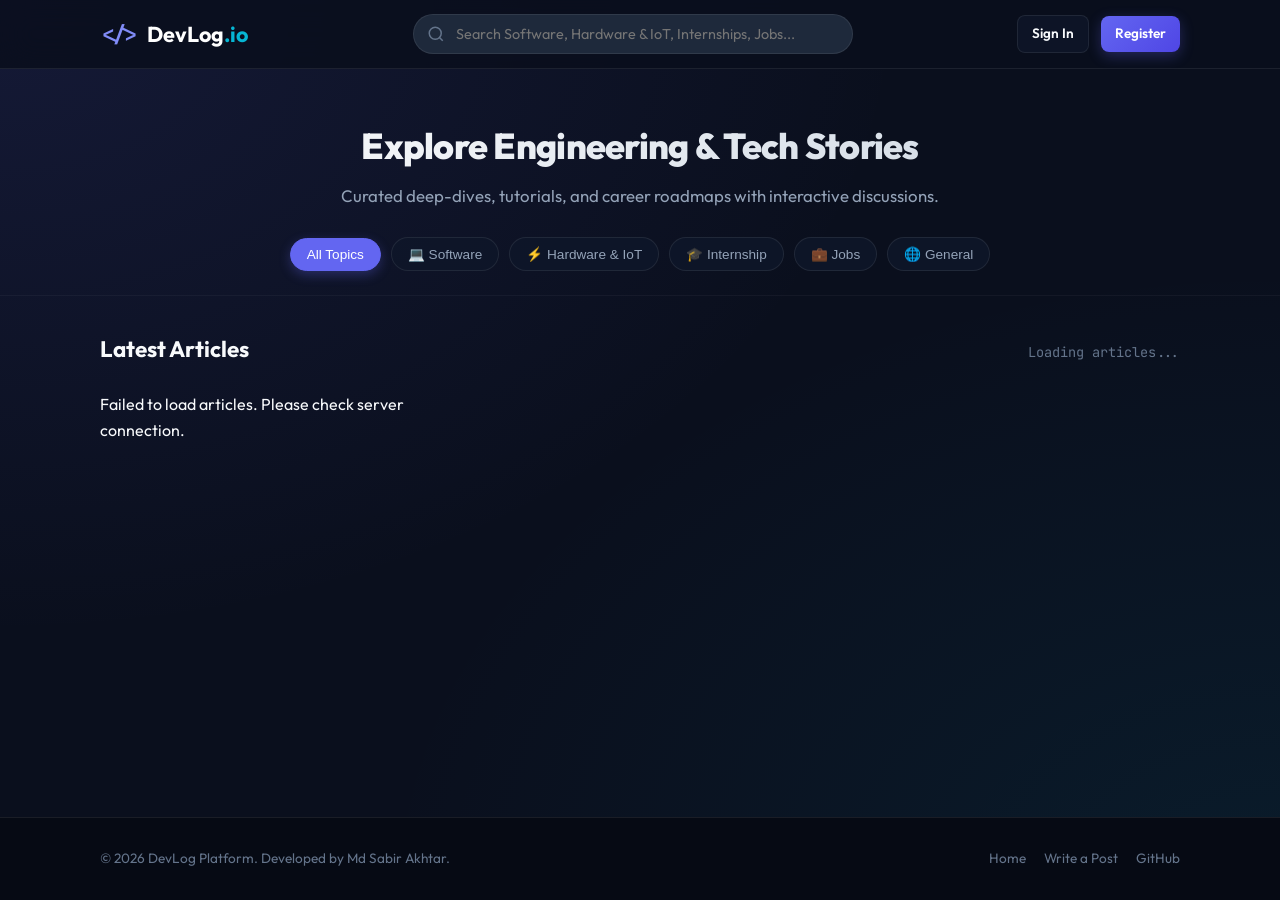
==== static/index.html @ 8dfeafbe "Initial commit: Full-stack blogging platform with Python, SQLite, HTML5, CSS Grid & JS" ====
<!DOCTYPE html>
<html lang="en">
<head>
  <meta charset="UTF-8" />
  <meta name="viewport" content="width=device-width, initial-scale=1.0" />
  <title>DevLog | Software, Hardware &amp; IoT, Careers</title>
  <meta name="description" content="Interactive developer blogging platform covering Software, Hardware &amp; IoT, Internships, Jobs, and General tech insights." />
  
  <link rel="stylesheet" href="style.css" />
  <link rel="preconnect" href="https://fonts.googleapis.com" />
  <link rel="preconnect" href="https://fonts.gstatic.com" crossorigin />
  <link href="https://fonts.googleapis.com/css2?family=Outfit:wght@300;400;500;600;700;800&family=JetBrains+Mono:wght@400;500;600&display=swap" rel="stylesheet" />
</head>
<body>

  <!-- =========================================================================
       NAVIGATION BAR
       ========================================================================= -->
  <header class="app-navbar">
    <div class="nav-wrapper">
      <a href="/" class="brand-logo">
        <span class="logo-icon">&lt;/&gt;</span>
        <span class="logo-title">DevLog<span class="accent-dot">.io</span></span>
      </a>

      <!-- Search Input in Navbar -->
      <div class="search-container">
        <svg class="search-icon" width="18" height="18" viewBox="0 0 24 24" fill="none" stroke="currentColor" stroke-width="2"><circle cx="11" cy="11" r="8"></circle><line x1="21" y1="21" x2="16.65" y2="16.65"></line></svg>
        <input type="text" id="search-input" class="search-input" placeholder="Search Software, Hardware &amp; IoT, Internships, Jobs..." aria-label="Search blog posts" />
        <button id="clear-search" class="clear-search" style="display:none;" aria-label="Clear search">&times;</button>
      </div>

      <!-- Navigation Actions -->
      <nav class="nav-actions" id="nav-actions">
        <!-- Injected via app.js -->
      </nav>
    </div>
  </header>

  <!-- =========================================================================
       HERO & CATEGORY BAR (Hardware & IoT Merged)
       ========================================================================= -->
  <section class="hero-strip">
    <div class="container hero-strip-inner">
      <div class="hero-text-block">
        <h1 class="feed-headline">Explore Engineering &amp; Tech Stories</h1>
        <p class="feed-subheadline">Curated deep-dives, tutorials, and career roadmaps with interactive discussions.</p>
      </div>

      <!-- Merged Categories -->
      <div class="categories-bar" id="categories-bar">
        <button class="cat-pill active" data-category="all">All Topics</button>
        <button class="cat-pill" data-category="Software">💻 Software</button>
        <button class="cat-pill" data-category="Hardware &amp; IoT">⚡ Hardware &amp; IoT</button>
        <button class="cat-pill" data-category="Internship">🎓 Internship</button>
        <button class="cat-pill" data-category="Jobs">💼 Jobs</button>
        <button class="cat-pill" data-category="General">🌐 General</button>
      </div>
    </div>
  </section>

  <!-- =========================================================================
       MAIN BLOG POSTS FEED (CSS Grid with Images)
       ========================================================================= -->
  <main class="container feed-container">
    <div class="feed-header">
      <h2 class="feed-title" id="feed-status-title">Latest Articles</h2>
      <span class="feed-count" id="feed-count">Loading articles...</span>
    </div>

    <!-- Posts Grid with Thumbnails -->
    <div class="posts-grid" id="posts-grid">
      <!-- Loading Skeletons -->
      <div class="post-card-skeleton"></div>
      <div class="post-card-skeleton"></div>
      <div class="post-card-skeleton"></div>
    </div>

    <!-- Empty State -->
    <div class="empty-state" id="empty-state" style="display: none;">
      <div class="empty-icon">🔍</div>
      <h3 class="empty-title">No posts found in this section</h3>
      <p class="empty-desc">Try clearing your search query or exploring another category.</p>
      <button class="btn btn-secondary" onclick="resetFilters()">Reset All Filters</button>
    </div>
  </main>

  <!-- =========================================================================
       INTERACTIVE POST READER & COMMENT MODAL (With Hero Image & Likes)
       ========================================================================= -->
  <div class="modal-overlay" id="post-modal" aria-hidden="true">
    <div class="modal-container" role="dialog" aria-modal="true">
      <button class="modal-close" id="modal-close" aria-label="Close modal">&times;</button>
      
      <!-- Article Hero Image -->
      <div class="modal-hero-image-wrapper" id="modal-hero-wrapper" style="display:none;">
        <img src="" alt="Post cover image" id="modal-hero-img" class="modal-hero-img" />
      </div>

      <article class="post-article" id="modal-article">
        <!-- Injected dynamically by app.js -->
      </article>

      <!-- Interactive Action Bar (Like & Share) -->
      <div class="article-interactive-bar">
        <button class="btn-interactive btn-like" id="modal-like-btn" onclick="handleLikeCurrentPost()">
          <span class="heart-icon" id="modal-heart-icon">🤍</span>
          <span id="modal-likes-count">0</span>
          <span>Likes</span>
        </button>
        <button class="btn-interactive btn-share" onclick="handleShareCurrentPost()">
          <svg width="15" height="15" viewBox="0 0 24 24" fill="none" stroke="currentColor" stroke-width="2"><circle cx="18" cy="5" r="3"></circle><circle cx="6" cy="12" r="3"></circle><circle cx="18" cy="19" r="3"></circle><line x1="8.59" y1="13.51" x2="15.42" y2="17.49"></line><line x1="15.41" y1="6.51" x2="8.59" y2="10.49"></line></svg>
          <span>Share Link</span>
        </button>
      </div>

      <!-- Comments Section -->
      <section class="comments-section" id="modal-comments-section">
        <h3 class="comments-title">Discussion (<span id="modal-comments-count">0</span>)</h3>

        <!-- Comment Form (Shown when logged in) -->
        <form class="comment-form" id="comment-form">
          <div class="comment-input-wrapper">
            <textarea id="comment-text" class="comment-textarea" placeholder="Share your thoughts or ask a question..." rows="3" required></textarea>
          </div>
          <div class="comment-actions">
            <button type="submit" class="btn btn-primary btn-sm">Post Comment</button>
          </div>
        </form>

        <!-- Login Prompt for Guests -->
        <div class="comment-login-prompt" id="comment-login-prompt" style="display: none;">
          <p>Please <a href="/auth" class="text-link">sign in</a> or <a href="/auth?tab=register" class="text-link">register</a> to join the conversation and leave a comment.</p>
        </div>

        <!-- Comments List -->
        <div class="comments-list" id="comments-list">
          <!-- Comments injected here -->
        </div>
      </section>
    </div>
  </div>

  <!-- Toast Notification -->
  <div class="toast" id="toast" role="alert"></div>

  <!-- Footer -->
  <footer class="app-footer">
    <div class="container footer-inner">
      <p>&copy; 2026 DevLog Platform. Developed by Md Sabir Akhtar.</p>
      <div class="footer-links">
        <a href="/">Home</a>
        <a href="/create-post">Write a Post</a>
        <a href="https://github.com" target="_blank" rel="noopener noreferrer">GitHub</a>
      </div>
    </div>
  </footer>

  <script src="app.js"></script>
</body>
</html>
---- static/style.css ----
/* ==========================================================================
   DevLog Modern Full-Stack Blog Platform Stylesheet
   Crafted with CSS Grid, Flexbox, Custom Properties & Responsive Architecture
   ========================================================================== */

:root {
  /* Midnight Slate Theme Palette */
  --bg-main: #0a0f1d;
  --bg-surface: #0f172a;
  --bg-card: rgba(15, 23, 42, 0.85);
  --bg-card-hover: rgba(30, 41, 59, 0.95);
  --bg-input: #1e293b;
  
  --primary: #6366f1;
  --primary-hover: #4f46e5;
  --primary-light: #818cf8;
  --primary-glow: rgba(99, 102, 241, 0.3);

  --accent-cyan: #06b6d4;
  --accent-green: #10b981;
  --accent-rose: #f43f5e;
  
  --text-main: #f8fafc;
  --text-muted: #94a3b8;
  --text-dim: #64748b;
  
  --border-color: rgba(255, 255, 255, 0.08);
  --border-color-hover: rgba(99, 102, 241, 0.4);

  /* Typography */
  --font-main: 'Outfit', -apple-system, BlinkMacSystemFont, 'Segoe UI', Roboto, sans-serif;
  --font-mono: 'JetBrains Mono', monospace;

  /* Sizing, Radius & Shadows */
  --container-max-width: 1120px;
  --radius-sm: 8px;
  --radius-md: 14px;
  --radius-lg: 20px;
  
  --shadow-sm: 0 4px 12px rgba(0, 0, 0, 0.25);
  --shadow-md: 0 10px 30px rgba(0, 0, 0, 0.45);
  --shadow-lg: 0 20px 50px rgba(0, 0, 0, 0.65);
  --transition: all 0.2s cubic-bezier(0.16, 1, 0.3, 1);
}

/* ==========================================================================
   Global Reset & Base
   ========================================================================== */
* {
  box-sizing: border-box;
  margin: 0;
  padding: 0;
}

html {
  scroll-behavior: smooth;
}

body {
  font-family: var(--font-main);
  background-color: var(--bg-main);
  color: var(--text-main);
  line-height: 1.6;
  min-height: 100vh;
  display: flex;
  flex-direction: column;
  background-image: 
    radial-gradient(at 0% 0%, rgba(99, 102, 241, 0.12) 0px, transparent 50%),
    radial-gradient(at 100% 100%, rgba(6, 182, 212, 0.08) 0px, transparent 50%);
  background-attachment: fixed;
}

a {
  color: inherit;
  text-decoration: none;
  transition: var(--transition);
}

.container {
  width: 100%;
  max-width: var(--container-max-width);
  margin: 0 auto;
  padding: 0 20px;
}

/* Typography Utilities */
.text-link {
  color: var(--primary-light);
  font-weight: 500;
}
.text-link:hover {
  text-decoration: underline;
}

/* Buttons */
.btn {
  display: inline-flex;
  align-items: center;
  justify-content: center;
  gap: 8px;
  padding: 10px 20px;
  font-size: 0.95rem;
  font-weight: 600;
  border-radius: var(--radius-sm);
  border: none;
  cursor: pointer;
  transition: var(--transition);
  font-family: var(--font-main);
}

.btn-primary {
  background: linear-gradient(135deg, var(--primary) 0%, var(--primary-hover) 100%);
  color: #ffffff;
  box-shadow: 0 4px 14px var(--primary-glow);
}

.btn-primary:hover {
  transform: translateY(-2px);
  box-shadow: 0 6px 20px rgba(99, 102, 241, 0.45);
}

.btn-secondary {
  background: var(--bg-card);
  color: var(--text-main);
  border: 1px solid var(--border-color);
}

.btn-secondary:hover {
  background: var(--bg-card-hover);
  border-color: rgba(255, 255, 255, 0.2);
}

.btn-danger {
  background: rgba(244, 63, 94, 0.15);
  color: #fb7185;
  border: 1px solid rgba(244, 63, 94, 0.3);
}

.btn-danger:hover {
  background: #e11d48;
  color: #ffffff;
}

.btn-sm {
  padding: 7px 14px;
  font-size: 0.85rem;
}

.btn-block {
  width: 100%;
}

/* ==========================================================================
   Navigation Bar
   ========================================================================== */
.app-navbar {
  position: sticky;
  top: 0;
  z-index: 1000;
  background: rgba(10, 15, 29, 0.85);
  backdrop-filter: blur(16px);
  -webkit-backdrop-filter: blur(16px);
  border-bottom: 1px solid var(--border-color);
}

.nav-wrapper {
  max-width: var(--container-max-width);
  margin: 0 auto;
  padding: 14px 20px;
  display: flex;
  align-items: center;
  justify-content: space-between;
  gap: 20px;
}

.brand-logo {
  display: flex;
  align-items: center;
  gap: 8px;
  font-size: 1.35rem;
  font-weight: 700;
  color: #ffffff;
}

.logo-icon {
  color: var(--primary-light);
  font-family: var(--font-mono);
}

.accent-dot {
  color: var(--accent-cyan);
}

.search-container {
  position: relative;
  flex: 1;
  max-width: 440px;
}

.search-icon {
  position: absolute;
  left: 14px;
  top: 50%;
  transform: translateY(-50%);
  color: var(--text-dim);
}

.search-input {
  width: 100%;
  background: var(--bg-input);
  border: 1px solid var(--border-color);
  border-radius: 24px;
  padding: 10px 38px 10px 42px;
  color: #ffffff;
  font-family: var(--font-main);
  font-size: 0.9rem;
  transition: var(--transition);
}

.search-input:focus {
  outline: none;
  border-color: var(--primary-light);
  box-shadow: 0 0 0 3px rgba(99, 102, 241, 0.2);
}

.clear-search {
  position: absolute;
  right: 12px;
  top: 50%;
  transform: translateY(-50%);
  background: transparent;
  border: none;
  color: var(--text-dim);
  font-size: 1.2rem;
  cursor: pointer;
}

.nav-actions {
  display: flex;
  align-items: center;
  gap: 12px;
}

.user-badge {
  display: flex;
  align-items: center;
  gap: 10px;
  background: rgba(255, 255, 255, 0.04);
  border: 1px solid var(--border-color);
  padding: 4px 12px 4px 6px;
  border-radius: 20px;
  color: var(--text-main);
  font-size: 0.85rem;
  font-weight: 500;
}

.user-avatar-mini {
  width: 28px;
  height: 28px;
  border-radius: 50%;
  background: linear-gradient(135deg, var(--primary) 0%, var(--accent-cyan) 100%);
  display: flex;
  align-items: center;
  justify-content: center;
  font-weight: 700;
  font-size: 0.8rem;
  color: #ffffff;
}

/* ==========================================================================
   Hero Strip & Category Filters
   ========================================================================== */
.hero-strip {
  padding: 48px 0 24px;
  border-bottom: 1px solid rgba(255, 255, 255, 0.04);
}

.hero-text-block {
  text-align: center;
  margin-bottom: 28px;
}

.feed-headline {
  font-size: 2.25rem;
  font-weight: 800;
  letter-spacing: -0.02em;
  background: linear-gradient(135deg, #ffffff 0%, #cbd5e1 100%);
  -webkit-background-clip: text;
  -webkit-text-fill-color: transparent;
  margin-bottom: 8px;
}

.feed-subheadline {
  color: var(--text-muted);
  font-size: 1.05rem;
}

.categories-bar {
  display: flex;
  align-items: center;
  justify-content: center;
  flex-wrap: wrap;
  gap: 10px;
}

.cat-pill {
  appearance: none;
  background: var(--bg-card);
  border: 1px solid var(--border-color);
  color: var(--text-muted);
  padding: 8px 16px;
  border-radius: 20px;
  font-size: 0.85rem;
  font-weight: 500;
  cursor: pointer;
  transition: var(--transition);
}

.cat-pill:hover {
  color: #ffffff;
  border-color: rgba(255, 255, 255, 0.2);
}

.cat-pill.active {
  background: var(--primary);
  color: #ffffff;
  border-color: var(--primary);
  box-shadow: 0 4px 12px var(--primary-glow);
}

/* ==========================================================================
   Feed & Post Cards (CSS Grid)
   ========================================================================== */
.feed-container {
  padding-top: 36px;
  padding-bottom: 60px;
  flex: 1;
}

.feed-header {
  display: flex;
  justify-content: space-between;
  align-items: baseline;
  margin-bottom: 24px;
}

.feed-title {
  font-size: 1.4rem;
  font-weight: 700;
}

.feed-count {
  font-size: 0.85rem;
  color: var(--text-dim);
  font-family: var(--font-mono);
}

/* Post Cards Grid Alignment */
.posts-grid {
  display: grid;
  grid-template-columns: repeat(auto-fill, minmax(320px, 1fr));
  gap: 24px;
}

.post-card {
  background: var(--bg-card);
  border: 1px solid var(--border-color);
  border-radius: var(--radius-md);
  padding: 24px;
  display: flex;
  flex-direction: column;
  box-shadow: var(--shadow-sm);
  cursor: pointer;
  transition: var(--transition);
  position: relative;
}

.post-card:hover {
  background: var(--bg-card-hover);
  border-color: var(--border-color-hover);
  transform: translateY(-4px);
  box-shadow: var(--shadow-md);
}

.card-top-meta {
  display: flex;
  justify-content: space-between;
  align-items: center;
  margin-bottom: 14px;
}

.card-category {
  font-family: var(--font-mono);
  font-size: 0.75rem;
  color: var(--primary-light);
  background: rgba(99, 102, 241, 0.12);
  padding: 4px 10px;
  border-radius: 6px;
  font-weight: 500;
}

.card-date {
  font-size: 0.8rem;
  color: var(--text-dim);
}

.card-title {
  font-size: 1.2rem;
  font-weight: 700;
  line-height: 1.35;
  margin-bottom: 12px;
  color: #ffffff;
}

.card-excerpt {
  color: var(--text-muted);
  font-size: 0.92rem;
  line-height: 1.55;
  margin-bottom: 20px;
  flex-grow: 1;
  display: -webkit-box;
  -webkit-line-clamp: 3;
  -webkit-box-orient: vertical;
  overflow: hidden;
}

.card-footer {
  display: flex;
  justify-content: space-between;
  align-items: center;
  padding-top: 14px;
  border-top: 1px solid rgba(255, 255, 255, 0.05);
}

.card-author {
  display: flex;
  align-items: center;
  gap: 8px;
  font-size: 0.85rem;
  color: var(--text-muted);
}

.card-comments-count {
  display: flex;
  align-items: center;
  gap: 5px;
  font-size: 0.8rem;
  color: var(--text-dim);
}

/* Skeleton Loading State */
.post-card-skeleton {
  background: var(--bg-card);
  border: 1px solid var(--border-color);
  border-radius: var(--radius-md);
  height: 240px;
  animation: pulse 1.5s infinite;
}

@keyframes pulse {
  0% { opacity: 0.6; }
  50% { opacity: 0.25; }
  100% { opacity: 0.6; }
}

/* Empty State */
.empty-state {
  text-align: center;
  padding: 60px 20px;
  background: var(--bg-card);
  border: 1px solid var(--border-color);
  border-radius: var(--radius-lg);
  max-width: 500px;
  margin: 30px auto;
}

.empty-icon {
  font-size: 2.5rem;
  margin-bottom: 12px;
}

.empty-title {
  font-size: 1.3rem;
  margin-bottom: 6px;
}

.empty-desc {
  color: var(--text-muted);
  margin-bottom: 20px;
  font-size: 0.92rem;
}

/* ==========================================================================
   Post Reader Modal
   ========================================================================== */
.modal-overlay {
  position: fixed;
  inset: 0;
  z-index: 2000;
  background: rgba(0, 0, 0, 0.75);
  backdrop-filter: blur(8px);
  -webkit-backdrop-filter: blur(8px);
  display: none;
  align-items: center;
  justify-content: center;
  padding: 20px;
  overflow-y: auto;
}

.modal-overlay.open {
  display: flex;
}

.modal-container {
  background: var(--bg-surface);
  border: 1px solid var(--border-color);
  border-radius: var(--radius-lg);
  width: 100%;
  max-width: 760px;
  max-height: 90vh;
  overflow-y: auto;
  box-shadow: var(--shadow-lg);
  position: relative;
  padding: 40px;
}

.modal-close {
  position: absolute;
  top: 20px;
  right: 20px;
  background: var(--bg-input);
  border: 1px solid var(--border-color);
  color: var(--text-muted);
  width: 36px;
  height: 36px;
  border-radius: 50%;
  font-size: 1.4rem;
  cursor: pointer;
  display: flex;
  align-items: center;
  justify-content: center;
  transition: var(--transition);
}

.modal-close:hover {
  background: var(--primary);
  color: #ffffff;
}

.article-header {
  margin-bottom: 28px;
  padding-bottom: 20px;
  border-bottom: 1px solid var(--border-color);
}

.article-category {
  display: inline-block;
  font-family: var(--font-mono);
  font-size: 0.8rem;
  color: var(--primary-light);
  background: rgba(99, 102, 241, 0.12);
  padding: 4px 12px;
  border-radius: 6px;
  margin-bottom: 12px;
}

.article-title {
  font-size: 2rem;
  font-weight: 800;
  line-height: 1.25;
  margin-bottom: 16px;
}

.article-meta {
  display: flex;
  align-items: center;
  gap: 16px;
  font-size: 0.9rem;
  color: var(--text-muted);
}

.article-body {
  font-size: 1.05rem;
  line-height: 1.75;
  color: #e2e8f0;
  margin-bottom: 40px;
  white-space: pre-wrap;
  word-break: break-word;
}

/* Comments Section in Modal */
.comments-section {
  border-top: 1px solid var(--border-color);
  padding-top: 28px;
}

.comments-title {
  font-size: 1.25rem;
  font-weight: 700;
  margin-bottom: 18px;
}

.comment-form {
  margin-bottom: 24px;
}

.comment-textarea {
  width: 100%;
  background: var(--bg-input);
  border: 1px solid var(--border-color);
  border-radius: var(--radius-sm);
  padding: 12px 16px;
  color: #ffffff;
  font-family: var(--font-main);
  font-size: 0.95rem;
  resize: vertical;
  margin-bottom: 10px;
}

.comment-textarea:focus {
  outline: none;
  border-color: var(--primary-light);
}

.comment-actions {
  display: flex;
  justify-content: flex-end;
}

.comment-login-prompt {
  background: rgba(255, 255, 255, 0.03);
  border: 1px solid var(--border-color);
  padding: 14px 20px;
  border-radius: var(--radius-sm);
  margin-bottom: 24px;
  font-size: 0.9rem;
  color: var(--text-muted);
}

.comments-list {
  display: flex;
  flex-direction: column;
  gap: 14px;
}

.comment-item {
  background: rgba(255, 255, 255, 0.02);
  border: 1px solid var(--border-color);
  border-radius: var(--radius-sm);
  padding: 14px 18px;
}

.comment-header {
  display: flex;
  justify-content: space-between;
  align-items: center;
  margin-bottom: 6px;
}

.comment-author-name {
  font-weight: 600;
  font-size: 0.88rem;
  color: var(--primary-light);
}

.comment-date {
  font-size: 0.75rem;
  color: var(--text-dim);
}

.comment-body {
  font-size: 0.92rem;
  color: #e2e8f0;
  line-height: 1.5;
}

/* ==========================================================================
   Forms & Inputs (Auth & Create Post)
   ========================================================================== */
.form-group {
  margin-bottom: 20px;
}

.form-label {
  display: block;
  font-size: 0.88rem;
  font-weight: 500;
  color: #e2e8f0;
  margin-bottom: 8px;
}

.label-with-meta {
  display: flex;
  justify-content: space-between;
  align-items: center;
  margin-bottom: 8px;
}

.char-count {
  font-size: 0.78rem;
  color: var(--text-dim);
  font-family: var(--font-mono);
}

.form-input {
  width: 100%;
  padding: 12px 16px;
  background: var(--bg-input);
  border: 1px solid var(--border-color);
  border-radius: var(--radius-sm);
  color: #ffffff;
  font-family: var(--font-main);
  font-size: 0.95rem;
  transition: var(--transition);
}

.form-input:focus {
  outline: none;
  border-color: var(--primary-light);
  box-shadow: 0 0 0 3px rgba(99, 102, 241, 0.2);
}

.form-input-lg {
  font-size: 1.15rem;
  padding: 14px 18px;
  font-weight: 600;
}

.form-select {
  appearance: none;
  background-image: url("data:image/svg+xml,%3Csvg xmlns='http://www.w3.org/2000/svg' width='16' height='16' fill='%2394a3b8' viewBox='0 0 16 16'%3E%3Cpath d='M8 11.5l-5-5h10l-5 5z'/%3E%3C/svg%3E");
  background-repeat: no-repeat;
  background-position: right 14px center;
}

.form-textarea {
  resize: vertical;
}

.post-editor-area {
  min-height: 240px;
  line-height: 1.6;
}

.form-hint {
  display: block;
  font-size: 0.78rem;
  color: var(--text-dim);
  margin-top: 4px;
}

/* Auth Page */
.auth-page {
  justify-content: center;
}

.auth-container {
  max-width: 440px;
  margin: 40px auto;
  width: 100%;
  padding: 0 20px;
}

.auth-card {
  background: var(--bg-card);
  border: 1px solid var(--border-color);
  border-radius: var(--radius-lg);
  padding: 32px;
  box-shadow: var(--shadow-md);
}

.auth-tabs {
  display: grid;
  grid-template-columns: 1fr 1fr;
  background: var(--bg-input);
  padding: 4px;
  border-radius: 10px;
  margin-bottom: 24px;
}

.auth-tab {
  background: transparent;
  border: none;
  color: var(--text-muted);
  font-weight: 600;
  padding: 10px;
  border-radius: 8px;
  cursor: pointer;
  transition: var(--transition);
  font-family: var(--font-main);
}

.auth-tab.active {
  background: var(--primary);
  color: #ffffff;
}

.auth-heading {
  font-size: 1.5rem;
  font-weight: 700;
  margin-bottom: 6px;
}

.auth-subheading {
  color: var(--text-muted);
  font-size: 0.88rem;
  margin-bottom: 24px;
}

.auth-switch-text {
  text-align: center;
  font-size: 0.85rem;
  color: var(--text-muted);
  margin-top: 20px;
}

.auth-switch-text a {
  color: var(--primary-light);
  font-weight: 600;
}

.auth-alert {
  background: rgba(244, 63, 94, 0.15);
  border: 1px solid rgba(244, 63, 94, 0.3);
  color: #fb7185;
  padding: 10px 14px;
  border-radius: var(--radius-sm);
  font-size: 0.88rem;
  margin-bottom: 20px;
}

/* Editor Page */
.editor-container {
  padding-top: 40px;
  padding-bottom: 60px;
}

.editor-wrapper {
  background: var(--bg-card);
  border: 1px solid var(--border-color);
  border-radius: var(--radius-lg);
  padding: 36px;
  max-width: 800px;
  margin: 0 auto;
}

.editor-header {
  margin-bottom: 28px;
}

.editor-title {
  font-size: 1.85rem;
  font-weight: 700;
}

.editor-subtitle {
  color: var(--text-muted);
  font-size: 0.95rem;
}

.editor-actions {
  display: flex;
  justify-content: flex-end;
  gap: 12px;
  margin-top: 24px;
}

.auth-gate {
  max-width: 500px;
  margin: 60px auto;
  text-align: center;
}

.auth-gate-card {
  background: var(--bg-card);
  border: 1px solid var(--border-color);
  border-radius: var(--radius-lg);
  padding: 48px 32px;
}

.gate-icon {
  font-size: 3rem;
  margin-bottom: 16px;
}

.gate-actions {
  display: flex;
  justify-content: center;
  gap: 16px;
  margin-top: 24px;
}

/* ==========================================================================
   Profile Page
   ========================================================================== */
.profile-container {
  padding-top: 40px;
  padding-bottom: 60px;
}

.profile-card {
  background: var(--bg-card);
  border: 1px solid var(--border-color);
  border-radius: var(--radius-lg);
  padding: 36px;
  margin-bottom: 40px;
  box-shadow: var(--shadow-sm);
}

.profile-header-layout {
  display: flex;
  align-items: center;
  gap: 28px;
}

.profile-avatar-circle {
  width: 90px;
  height: 90px;
  border-radius: 50%;
  background: linear-gradient(135deg, var(--primary) 0%, var(--accent-cyan) 100%);
  display: flex;
  align-items: center;
  justify-content: center;
  font-size: 2.25rem;
  font-weight: 700;
  color: #ffffff;
  box-shadow: 0 8px 24px var(--primary-glow);
  flex-shrink: 0;
}

.profile-username {
  font-size: 1.8rem;
  font-weight: 800;
  margin-bottom: 4px;
}

.profile-email {
  color: var(--text-dim);
  font-size: 0.9rem;
  font-family: var(--font-mono);
  margin-bottom: 12px;
}

.profile-bio {
  color: #cbd5e1;
  font-size: 0.95rem;
  max-width: 600px;
  margin-bottom: 16px;
}

.profile-meta {
  display: flex;
  gap: 16px;
}

.meta-tag {
  background: var(--bg-input);
  border: 1px solid var(--border-color);
  padding: 4px 12px;
  border-radius: 6px;
  font-size: 0.8rem;
  color: var(--text-muted);
}

.user-posts-section {
  background: var(--bg-card);
  border: 1px solid var(--border-color);
  border-radius: var(--radius-lg);
  padding: 32px;
}

.section-title-row {
  display: flex;
  justify-content: space-between;
  align-items: center;
  margin-bottom: 24px;
  padding-bottom: 14px;
  border-bottom: 1px solid var(--border-color);
}

.user-post-item {
  display: flex;
  justify-content: space-between;
  align-items: center;
  padding: 16px 0;
  border-bottom: 1px solid rgba(255, 255, 255, 0.04);
}

.user-post-title {
  font-size: 1.1rem;
  font-weight: 600;
  color: #ffffff;
}

.user-post-actions {
  display: flex;
  align-items: center;
  gap: 10px;
}

/* Toast Notification */
.toast {
  position: fixed;
  bottom: 24px;
  right: 24px;
  z-index: 3000;
  background: var(--bg-surface);
  border: 1px solid var(--border-color);
  color: #ffffff;
  padding: 12px 20px;
  border-radius: var(--radius-sm);
  box-shadow: var(--shadow-lg);
  font-size: 0.9rem;
  display: none;
  animation: slideUp 0.3s ease;
}

.toast.success {
  border-color: var(--accent-green);
  color: #a7f3d0;
}

.toast.error {
  border-color: var(--accent-rose);
  color: #fecdd3;
}

@keyframes slideUp {
  from { transform: translateY(20px); opacity: 0; }
  to { transform: translateY(0); opacity: 1; }
}

/* Footer */
.app-footer {
  background: #060a14;
  border-top: 1px solid var(--border-color);
  padding: 30px 0;
  margin-top: auto;
}

.footer-inner {
  display: flex;
  justify-content: space-between;
  align-items: center;
  flex-wrap: wrap;
  gap: 16px;
  font-size: 0.85rem;
  color: var(--text-dim);
}

.footer-links {
  display: flex;
  gap: 18px;
}

.footer-links a:hover {
  color: var(--primary-light);
}

/* ==========================================================================
   Responsive Breakpoints
   ========================================================================== */
@media (max-width: 768px) {
  .nav-wrapper {
    flex-wrap: wrap;
  }

  .search-container {
    order: 3;
    max-width: 100%;
    margin-top: 8px;
  }

  .posts-grid {
    grid-template-columns: 1fr;
  }

  .modal-container {
    padding: 24px;
  }

  .article-title {
    font-size: 1.6rem;
  }

  .profile-header-layout {
    flex-direction: column;
    text-align: center;
  }

  .profile-meta {
    justify-content: center;
  }

  .editor-wrapper {
    padding: 24px 18px;
  }
}

/* ==========================================================================
   IMAGE ENHANCEMENTS & INTERACTIVE LIKE/SHARE ACTIONS
   ========================================================================== */

/* Post Card Thumbnail */
.post-card-thumb-wrapper {
  position: relative;
  width: 100%;
  height: 180px;
  border-radius: calc(var(--radius-md) - 4px);
  overflow: hidden;
  margin-bottom: 16px;
  background: #0f172a;
}

.post-card-thumb {
  width: 100%;
  height: 100%;
  object-fit: cover;
  transition: transform 0.4s ease;
}

.post-card:hover .post-card-thumb {
  transform: scale(1.05);
}

.post-reading-time {
  position: absolute;
  bottom: 10px;
  right: 10px;
  background: rgba(15, 23, 42, 0.85);
  backdrop-filter: blur(6px);
  border: 1px solid rgba(255, 255, 255, 0.1);
  color: #cbd5e1;
  font-size: 0.75rem;
  font-family: var(--font-mono);
  padding: 3px 8px;
  border-radius: 4px;
}

/* Modal Hero Image */
.modal-hero-image-wrapper {
  width: 100%;
  height: 280px;
  border-radius: var(--radius-md);
  overflow: hidden;
  margin-bottom: 24px;
  background: #0f172a;
  border: 1px solid var(--border-color);
}

.modal-hero-img {
  width: 100%;
  height: 100%;
  object-fit: cover;
}

/* Interactive Action Bar (Like & Share) */
.article-interactive-bar {
  display: flex;
  align-items: center;
  gap: 12px;
  padding: 16px 0;
  margin: 24px 0;
  border-top: 1px solid var(--border-color);
  border-bottom: 1px solid var(--border-color);
}

.btn-interactive {
  display: inline-flex;
  align-items: center;
  gap: 8px;
  background: var(--bg-input);
  border: 1px solid var(--border-color);
  color: var(--text-main);
  padding: 8px 18px;
  border-radius: 20px;
  font-family: var(--font-main);
  font-size: 0.9rem;
  font-weight: 600;
  cursor: pointer;
  transition: var(--transition);
}

.btn-interactive:hover {
  background: rgba(99, 102, 241, 0.15);
  border-color: var(--primary-light);
  transform: translateY(-2px);
}

.btn-like.liked {
  background: rgba(244, 63, 94, 0.15);
  border-color: rgba(244, 63, 94, 0.4);
  color: #fb7185;
}

.btn-like.liked .heart-icon {
  animation: heartPop 0.3s cubic-bezier(0.175, 0.885, 0.32, 1.275);
}

@keyframes heartPop {
  0% { transform: scale(1); }
  50% { transform: scale(1.4); }
  100% { transform: scale(1); }
}

/* Image Presets & Live Preview in Editor */
.preset-images-bar {
  display: flex;
  align-items: center;
  flex-wrap: wrap;
  gap: 8px;
  margin-top: 10px;
}

.preset-label {
  font-size: 0.8rem;
  color: var(--text-dim);
  font-weight: 500;
}

.preset-btn {
  background: var(--bg-card);
  border: 1px solid var(--border-color);
  color: var(--text-muted);
  padding: 4px 10px;
  border-radius: 6px;
  font-size: 0.78rem;
  cursor: pointer;
  transition: var(--transition);
}

.preset-btn:hover {
  background: var(--primary);
  color: #ffffff;
}

.image-preview-box {
  margin-top: 14px;
  border-radius: var(--radius-sm);
  overflow: hidden;
  border: 1px solid var(--border-color);
  background: #0f172a;
  position: relative;
  max-width: 480px;
  height: 180px;
}

.preview-img {
  width: 100%;
  height: 100%;
  object-fit: cover;
}

.preview-caption {
  position: absolute;
  top: 8px;
  left: 8px;
  background: rgba(0, 0, 0, 0.65);
  backdrop-filter: blur(4px);
  color: #e2e8f0;
  font-size: 0.7rem;
  font-family: var(--font-mono);
  padding: 2px 8px;
  border-radius: 4px;
}
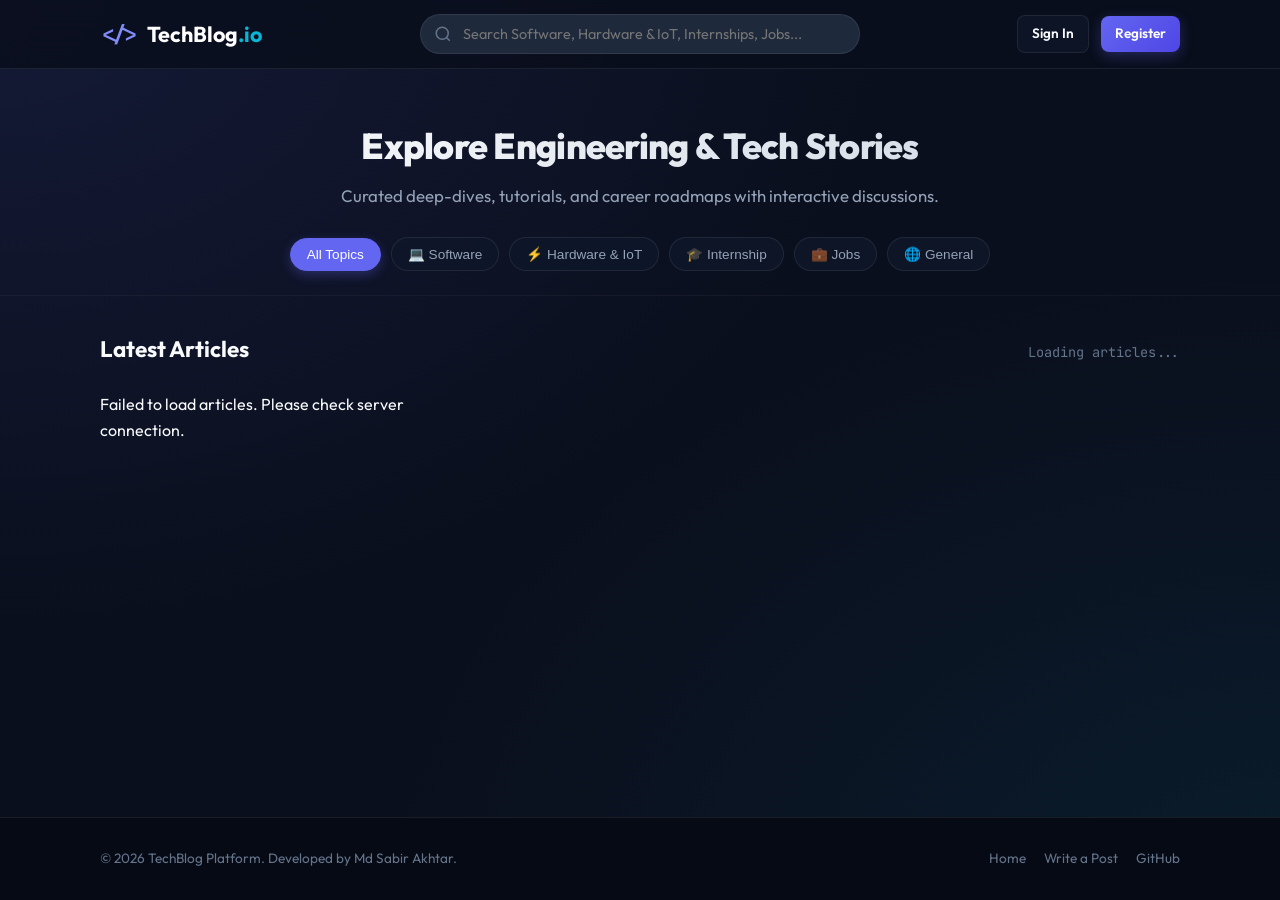
==== commit a8e0d2fe: "feat: TechBlog full-stack platform with interactive images, merged Hardware & IoT, and auth" ====
--- a/static/index.html
+++ b/static/index.html
@@ -3,7 +3,7 @@
 <head>
   <meta charset="UTF-8" />
   <meta name="viewport" content="width=device-width, initial-scale=1.0" />
-  <title>DevLog | Software, Hardware &amp; IoT, Careers</title>
+  <title>TechBlog | Software, Hardware &amp; IoT, Careers</title>
   <meta name="description" content="Interactive developer blogging platform covering Software, Hardware &amp; IoT, Internships, Jobs, and General tech insights." />
   
   <link rel="stylesheet" href="style.css" />
@@ -20,7 +20,7 @@
     <div class="nav-wrapper">
       <a href="/" class="brand-logo">
         <span class="logo-icon">&lt;/&gt;</span>
-        <span class="logo-title">DevLog<span class="accent-dot">.io</span></span>
+        <span class="logo-title">TechBlog<span class="accent-dot">.io</span></span>
       </a>
 
       <!-- Search Input in Navbar -->
@@ -147,7 +147,7 @@
   <!-- Footer -->
   <footer class="app-footer">
     <div class="container footer-inner">
-      <p>&copy; 2026 DevLog Platform. Developed by Md Sabir Akhtar.</p>
+      <p>&copy; 2026 TechBlog Platform. Developed by Md Sabir Akhtar.</p>
       <div class="footer-links">
         <a href="/">Home</a>
         <a href="/create-post">Write a Post</a>
--- a/static/style.css
+++ b/static/style.css
@@ -1,5 +1,5 @@
 /* ==========================================================================
-   DevLog Modern Full-Stack Blog Platform Stylesheet
+   TechBlog Modern Full-Stack Blog Platform Stylesheet
    Crafted with CSS Grid, Flexbox, Custom Properties & Responsive Architecture
    ========================================================================== */
 
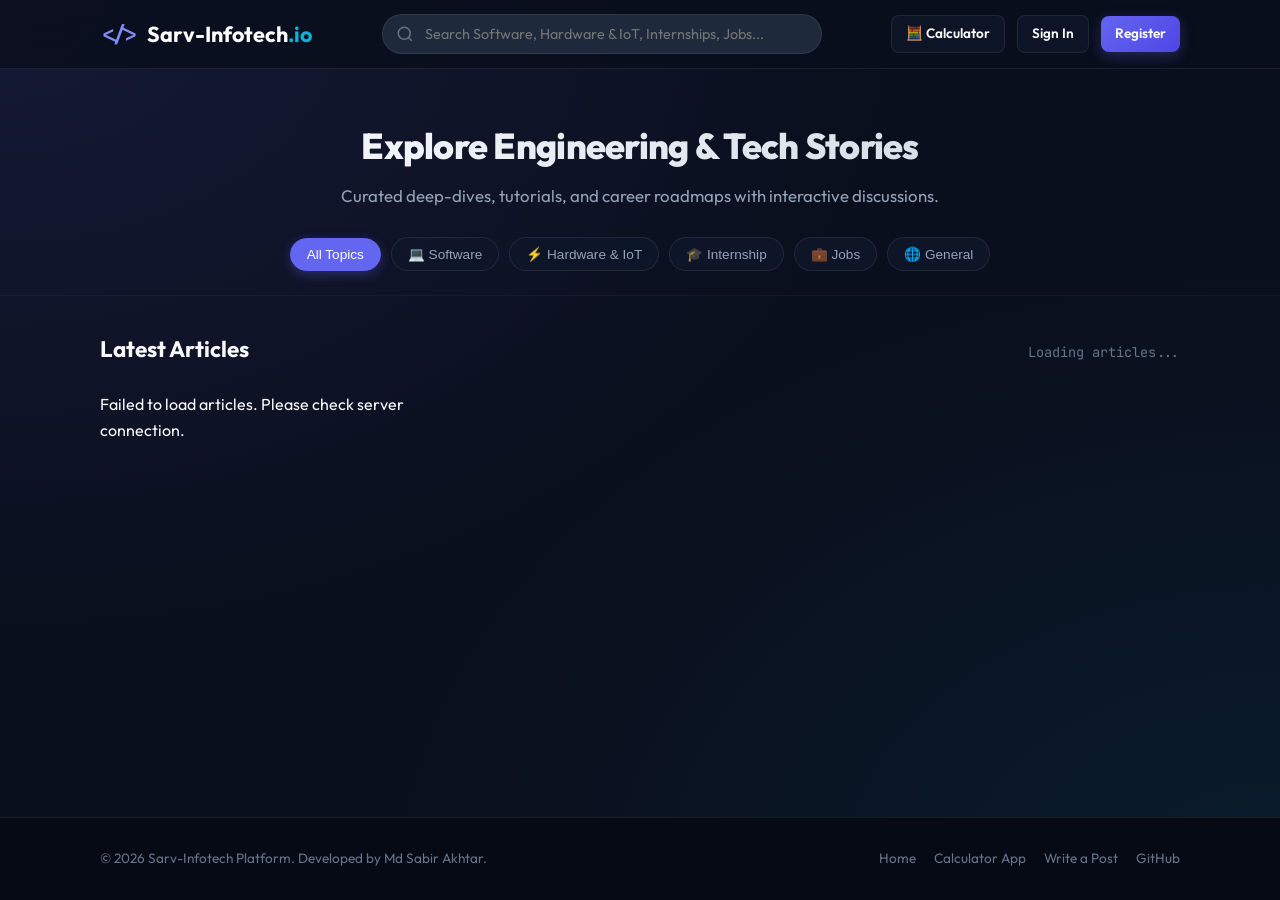
==== commit e31bb255: "feat: rename platform to sarv-infotech and integrate interactive web calculator" ====
--- a/static/index.html
+++ b/static/index.html
@@ -3,7 +3,7 @@
 <head>
   <meta charset="UTF-8" />
   <meta name="viewport" content="width=device-width, initial-scale=1.0" />
-  <title>TechBlog | Software, Hardware &amp; IoT, Careers</title>
+  <title>Sarv-Infotech | Software, Hardware &amp; IoT, Careers</title>
   <meta name="description" content="Interactive developer blogging platform covering Software, Hardware &amp; IoT, Internships, Jobs, and General tech insights." />
   
   <link rel="stylesheet" href="style.css" />
@@ -20,7 +20,7 @@
     <div class="nav-wrapper">
       <a href="/" class="brand-logo">
         <span class="logo-icon">&lt;/&gt;</span>
-        <span class="logo-title">TechBlog<span class="accent-dot">.io</span></span>
+        <span class="logo-title">Sarv-Infotech<span class="accent-dot">.io</span></span>
       </a>
 
       <!-- Search Input in Navbar -->
@@ -147,9 +147,10 @@
   <!-- Footer -->
   <footer class="app-footer">
     <div class="container footer-inner">
-      <p>&copy; 2026 TechBlog Platform. Developed by Md Sabir Akhtar.</p>
+      <p>&copy; 2026 Sarv-Infotech Platform. Developed by Md Sabir Akhtar.</p>
       <div class="footer-links">
         <a href="/">Home</a>
+        <a href="/calculator">Calculator App</a>
         <a href="/create-post">Write a Post</a>
         <a href="https://github.com" target="_blank" rel="noopener noreferrer">GitHub</a>
       </div>
